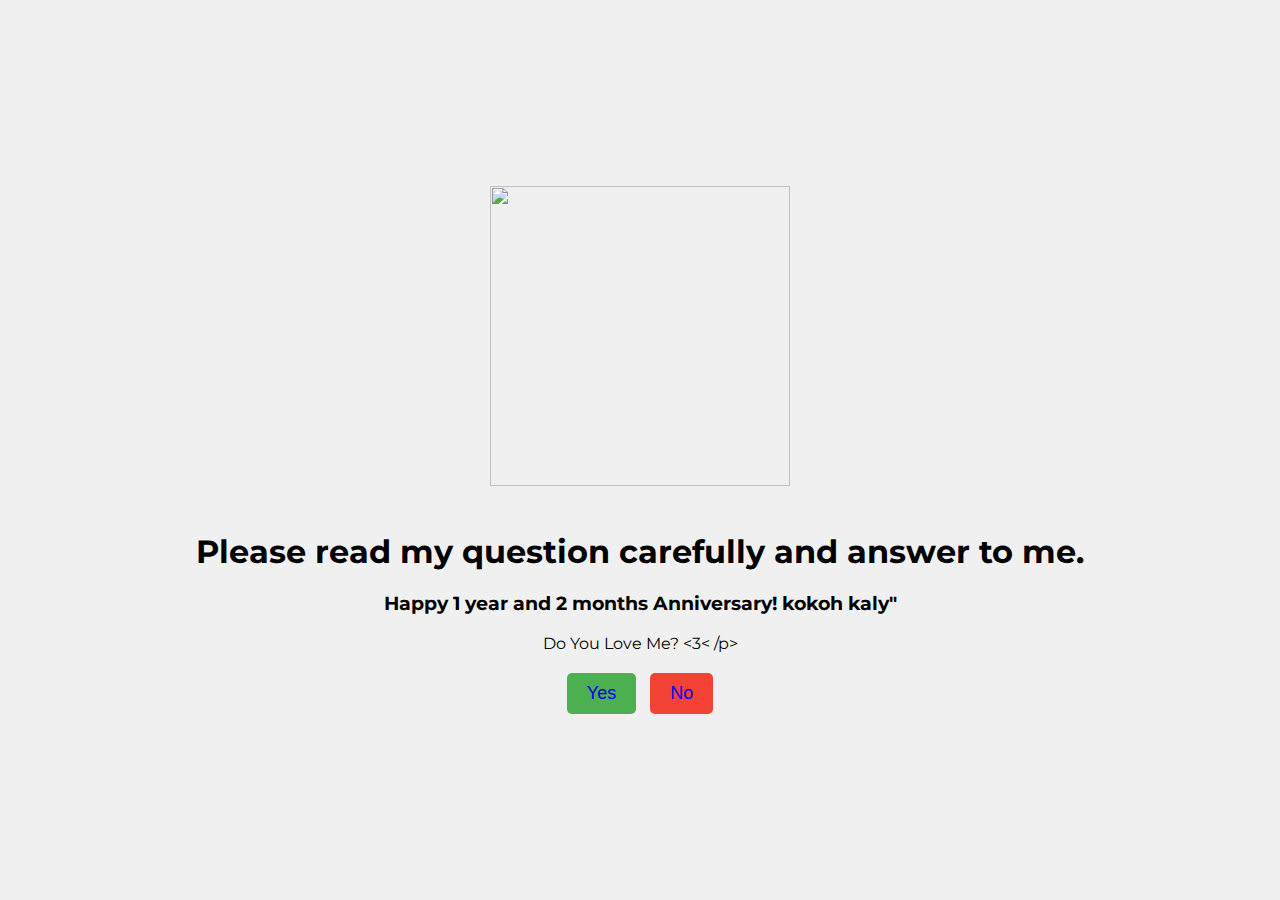
==== home.html @ 3970b7c4 "first commit" ====
<!DOCTYPE html>
<html lang="en">

<head>
    <meta charset="UTF-8">
    <meta name="viewport" content="width=device-width, initial-scale=1.0">
    <title>Anniversary Website</title>
    <link href="https://fonts.googleapis.com/css2?family=Montserrat:ital,wght@0,100..900;1,100..900&display=swap"
        rel="stylesheet">
    <link rel="stylesheet" href="styles.css">
</head>

<body>
    <div class="centered">
        <div style="display: flex; justify-content: center;">
            <img src="https://i.imgflip.com/6xlbkw.jpg?a475608" alt="" width="400" height="200">
        </div>
        <h1>Please read my question carefully and answer to me.</h1>
        <h3>Happy 1 year and 2 months Anniversary! kokoh kaly" </h3>
        <p>Do You Love Me? <3< /p>
                <div class="button-container">
                    <button class="yes-btn"><a href="home_yes.html">Yes</a></button>
                    <button class="no-btn"><a href="home_no.html">No</a></button>
                </div>
    </div>
    </script>
</body>

</html>
---- styles.css ----
body {
  margin: 0;
  padding: 0;
  height: 100vh;
  display: flex;
  justify-content: center;
  align-items: center;
  background-color: #f0f0f0; /* Background color for the whole page */
  font-family: "Montserrat", sans-serif; /* Montserrat font */
}

img {
  display: block;
  margin-bottom: 24px;
  width: 300px;
  height: 300px;
}

.centered {
  text-align: center;
}

.button-container {
  margin-top: 20px;
}

.yes-btn,
.no-btn {
  padding: 10px 20px;
  font-size: 18px;
  border: none;
  cursor: pointer;
  border-radius: 5px;
}

.yes-btn {
  background-color: #4caf50; /* Green */
  color: white;
  margin-right: 10px;
}

.no-btn {
  background-color: #f44336; /* Red */
  color: white;
}

a {
  text-decoration: none;
}
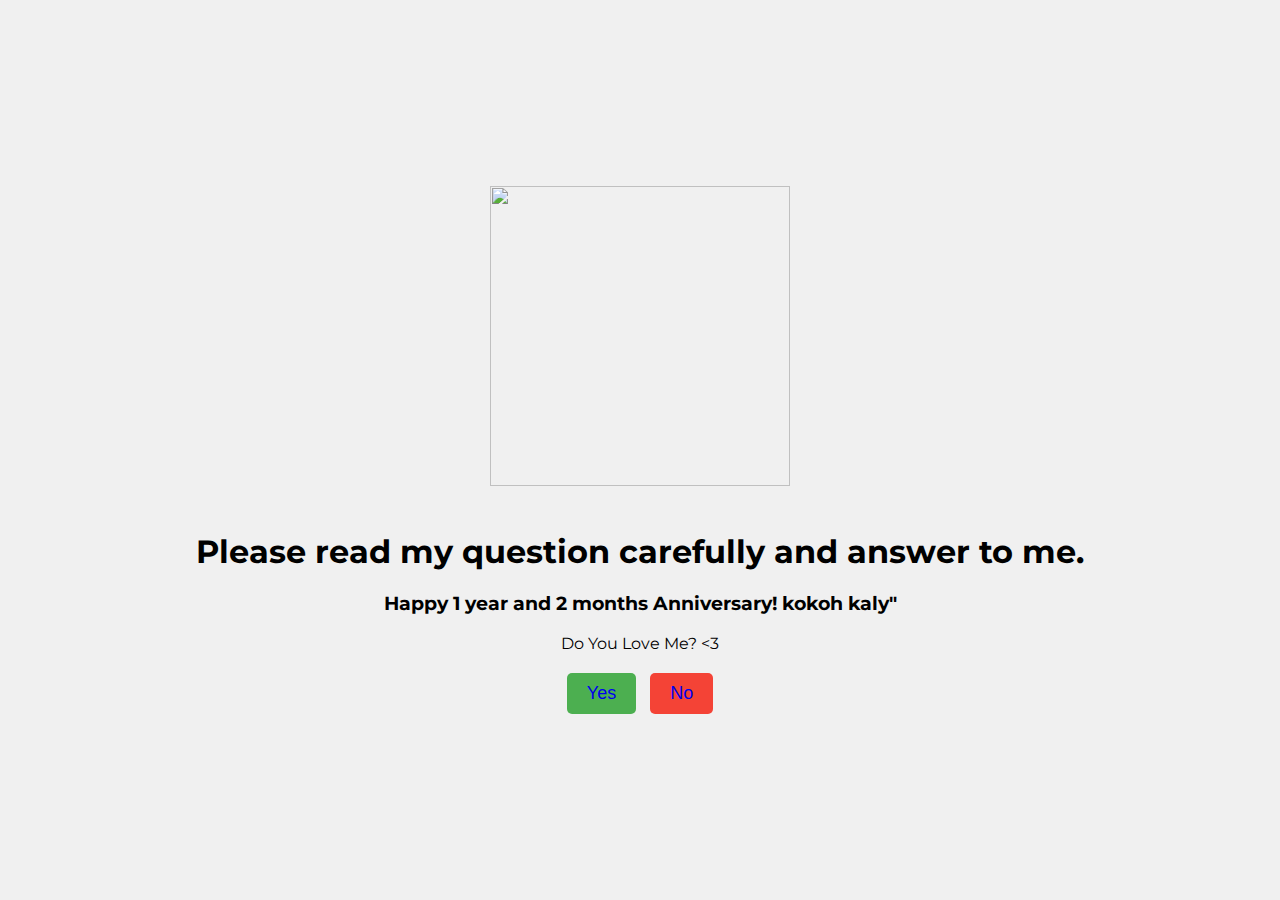
==== commit c855c209: "remove < sign and uploaded img" ====
--- a/home.html
+++ b/home.html
@@ -17,7 +17,7 @@
         </div>
         <h1>Please read my question carefully and answer to me.</h1>
         <h3>Happy 1 year and 2 months Anniversary! kokoh kaly" </h3>
-        <p>Do You Love Me? <3< /p>
+        <p>Do You Love Me? &lt;3 </p>
                 <div class="button-container">
                     <button class="yes-btn"><a href="home_yes.html">Yes</a></button>
                     <button class="no-btn"><a href="home_no.html">No</a></button>
